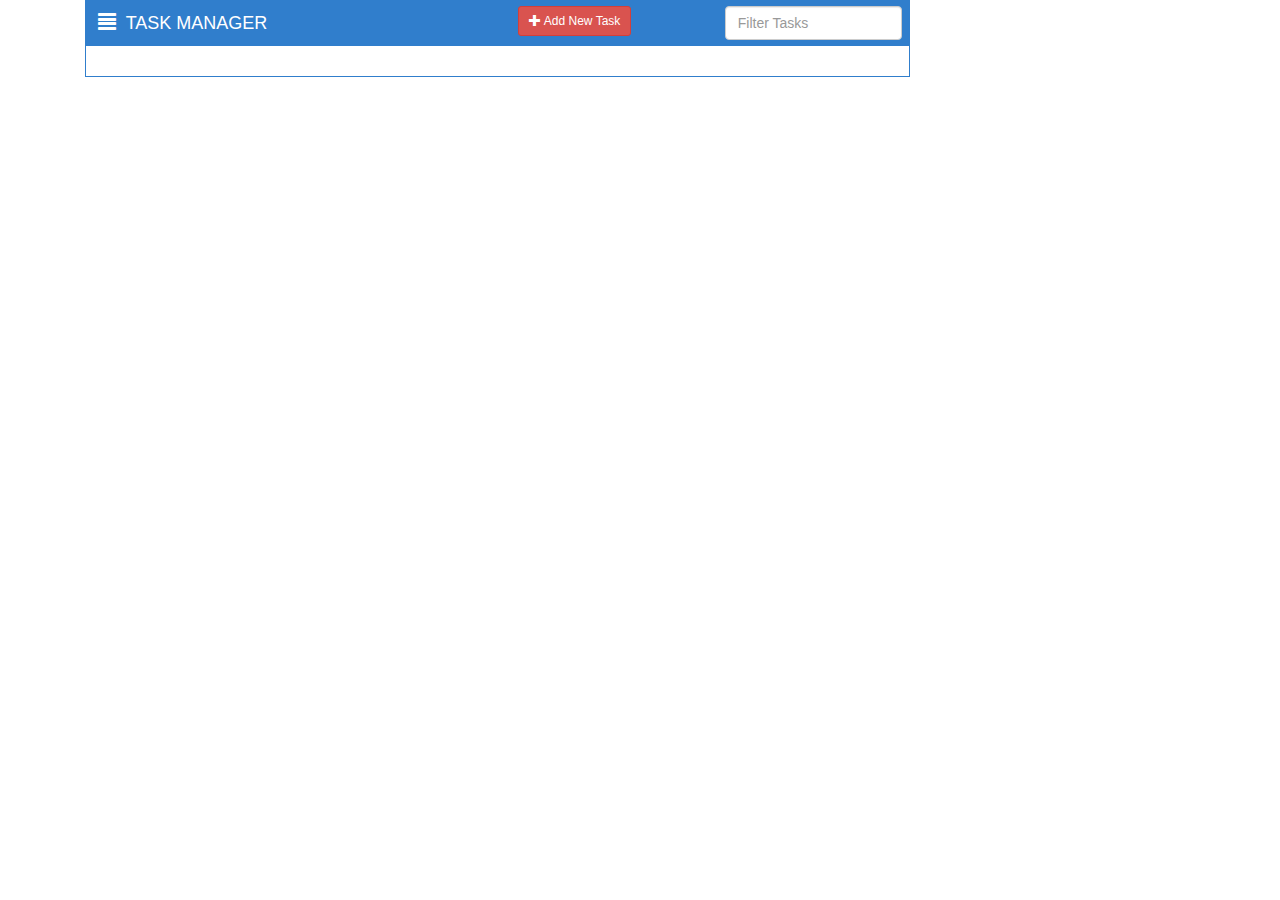
==== index.html @ d29e1dc0 "The application" ====
<html ng-app="myApp">
    <head>
        <link rel="stylesheet" type="text/css" href="css/bootstrap.min.css"/>
        <link rel="stylesheet" type="text/css" href="css/style.css">
    </head>

    <body ng-controller="tasksController">
        <div class="row">
            <div class="container">
                <div class="col-sm-9">
                    <div ng-include src="'html/tasklist.html'"></div>
                </div>
            </div>
        </div>

    <script type="text/javascript" src="js/angular.min.js"></script>
    <script type="text/javascript" src="app/app.js"></script>

    </body>
</html>
---- css/style.css ----
body{
    font-family: 'Open Sans', sans-serif;
}
a {
color: #E1704B;
transition: color 0.5s ease;
}
a:hover{
    cursor:pointer;
}
h1{
    font-family: 'Open Sans', sans-serif;
    font-size: 2.5em;
    font-weight: 500;
}
div.task label.checkbox{
    border: 1px solid #DDD;
    border-left-width: 3px;
    padding: 9px 9px 9px 29px;
    background-color: #FFF;
    margin-top: 10px;
    position: relative;
    font-weight: normal;
}
.header-color-blue {
    background: #307ECC;
    border: 1px solid #307ECC;
    box-sizing: content-box;
    position: relative;
    min-height: 38px;
    padding: 0 12px 0;
    color: #fff;
}
.filter{
    margin-top: 6px;
}
.header-color-blue+.widget-body {
border-color: #307ECC;
margin-top: -10px;
padding: 20px 10px;
}
.widget-body {
border: 1px solid #CCC;
border-top: 0;
background-color: #FFF;
}
.strike{
    text-decoration:line-through;
}
.header-elements-margin {
    margin: 5px;
}
.add-task{
    margin-top: 10px;
}
.nav-button-margin{
    margin: 10px 20px 0 0;
}
.navbar{
border-radius: 0;
background: #438EB9;
color: #fff;
}
.navbar .navbar-brand {
color: #FFF;
font-size: 24px;
text-shadow: none;
}
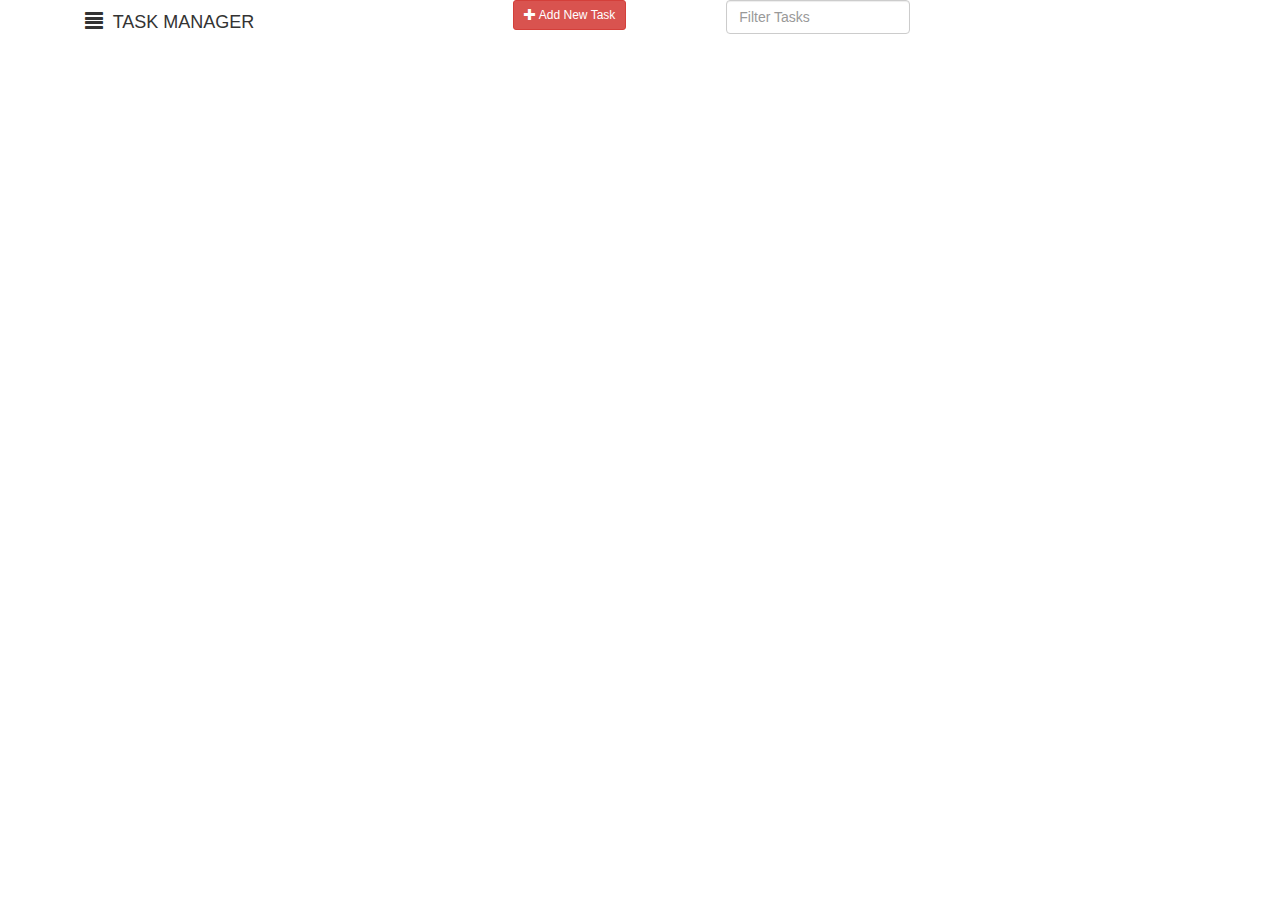
==== commit 3fbfc5ab: "t" ====
--- a/index.html
+++ b/index.html
@@ -1,7 +1,7 @@
 <html ng-app="myApp">
     <head>
         <link rel="stylesheet" type="text/css" href="css/bootstrap.min.css"/>
-        <link rel="stylesheet" type="text/css" href="css/style.css">
+        <link rel="stylesheet" type="textt/css" href="css/style.css">
     </head>
 
     <body ng-controller="tasksController">
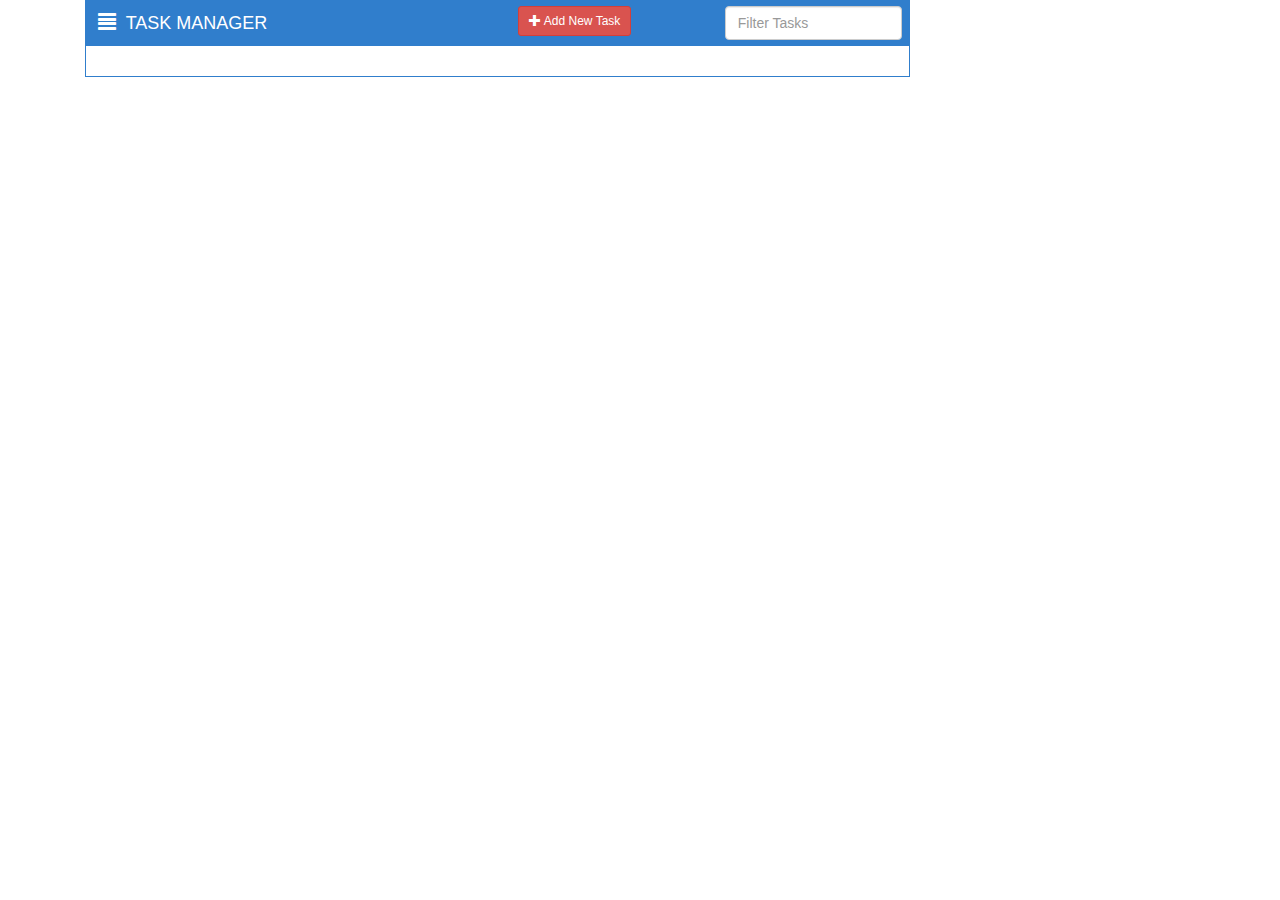
==== commit 6a3110bc: "small changes" ====
--- a/index.html
+++ b/index.html
@@ -1,7 +1,7 @@
 <html ng-app="myApp">
     <head>
         <link rel="stylesheet" type="text/css" href="css/bootstrap.min.css"/>
-        <link rel="stylesheet" type="textt/css" href="css/style.css">
+        <link rel="stylesheet" type="text/css" href="css/style.css">
     </head>
 
     <body ng-controller="tasksController">
